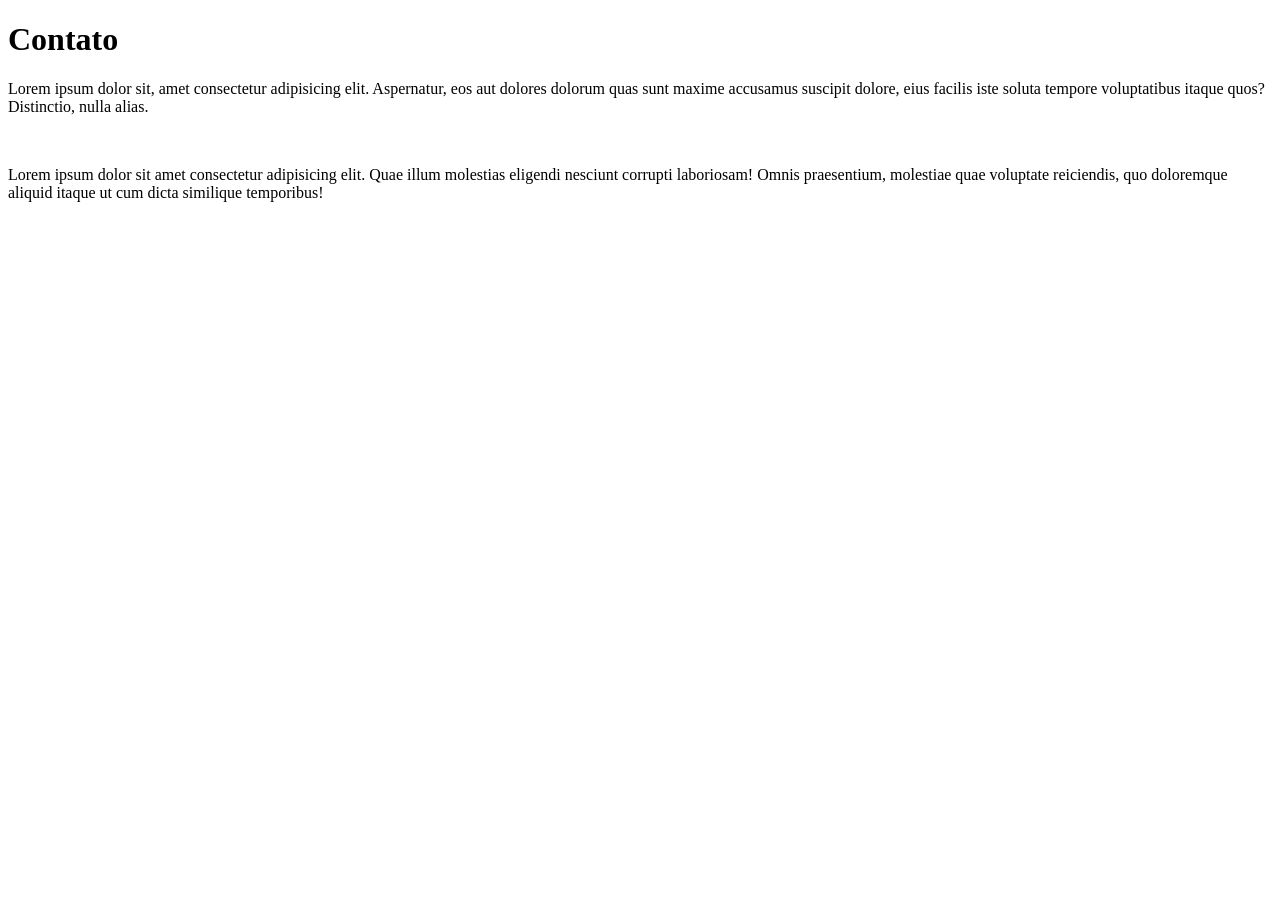
==== Contato.html @ ce0b98da "Contato Criação da pagina contato" ====
<!DOCTYPE html>
<html lang="en">
<head>
    <meta charset="UTF-8">
    <meta name="viewport" content="width=device-width, initial-scale=1.0">
    <link rel="stylesheet" href="style.css">
    <title>Contato</title>
</head>
<body>
    <main class="mainContato">
        <h1>Contato</h1>
    <p>Lorem ipsum dolor sit, amet consectetur adipisicing elit. Aspernatur, eos aut dolores dolorum quas sunt maxime accusamus suscipit dolore, eius facilis iste soluta tempore voluptatibus itaque quos? Distinctio, nulla alias.</p><br>
    <p>Lorem ipsum dolor sit amet consectetur adipisicing elit. Quae illum molestias eligendi nesciunt corrupti laboriosam! Omnis praesentium, molestiae quae voluptate reiciendis, quo doloremque aliquid itaque ut cum dicta similique temporibus!</p>
    </main>
</body>
</html>
---- style.css ----
mainContato {
    display: flex;
    flex-direction: column;
    align-items: center;
    justify-content: center;
    height: 100vh;
    background-color: #f5f5f5;
}

mainContato h1 {
    font-size: 2.5em;
    margin-bottom: 20px;
    color: #333;
}
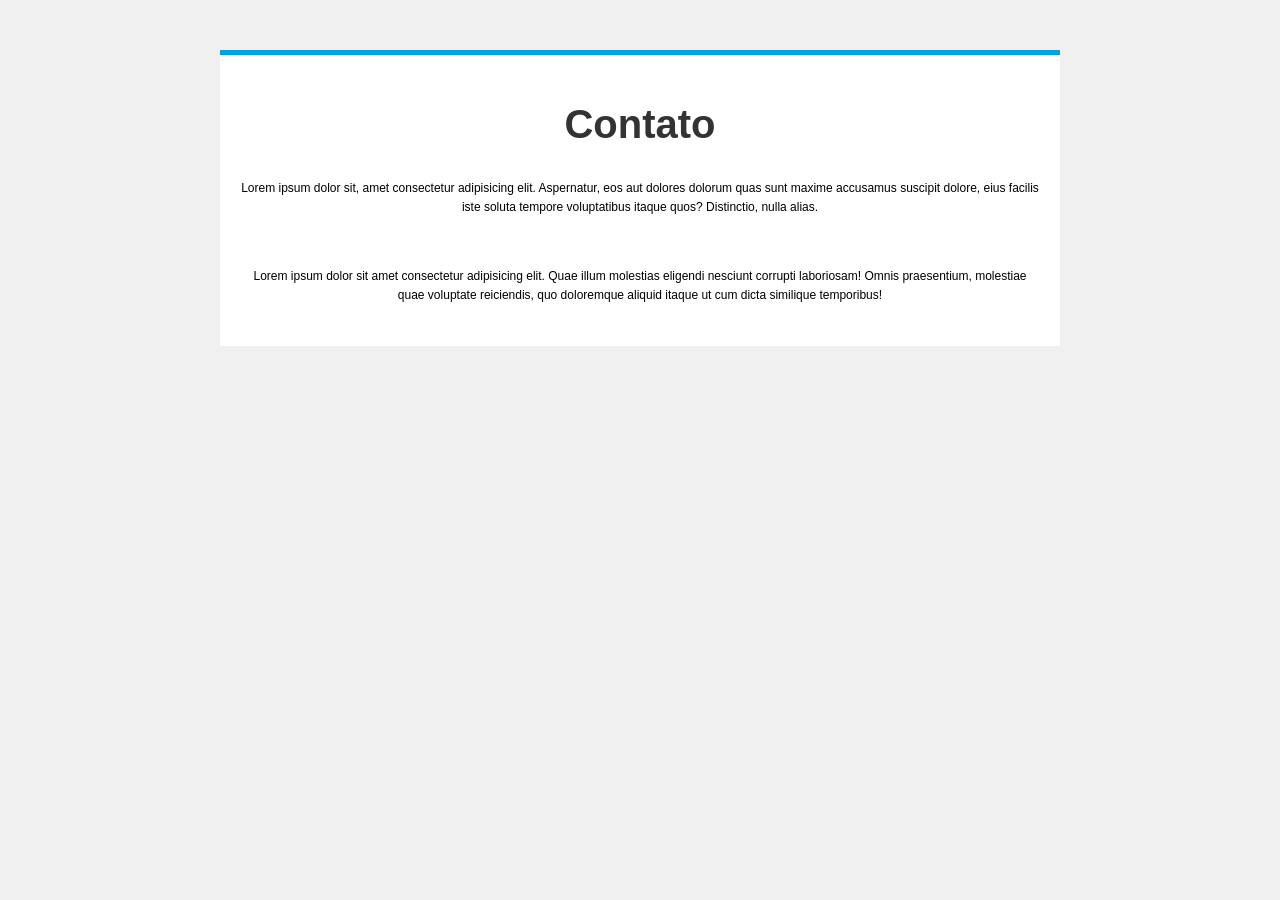
==== commit 45ecc449: "bug arrumando bug" ====
--- a/Contato.html
+++ b/Contato.html
@@ -9,8 +9,8 @@
 <body>
     <main class="mainContato">
         <h1>Contato</h1>
-    <p>Lorem ipsum dolor sit, amet consectetur adipisicing elit. Aspernatur, eos aut dolores dolorum quas sunt maxime accusamus suscipit dolore, eius facilis iste soluta tempore voluptatibus itaque quos? Distinctio, nulla alias.</p><br>
-    <p>Lorem ipsum dolor sit amet consectetur adipisicing elit. Quae illum molestias eligendi nesciunt corrupti laboriosam! Omnis praesentium, molestiae quae voluptate reiciendis, quo doloremque aliquid itaque ut cum dicta similique temporibus!</p>
+            <p>Lorem ipsum dolor sit, amet consectetur adipisicing elit. Aspernatur, eos aut dolores dolorum quas sunt maxime accusamus suscipit dolore, eius facilis iste soluta tempore voluptatibus itaque quos? Distinctio, nulla alias.</p><br>
+            <p>Lorem ipsum dolor sit amet consectetur adipisicing elit. Quae illum molestias eligendi nesciunt corrupti laboriosam! Omnis praesentium, molestiae quae voluptate reiciendis, quo doloremque aliquid itaque ut cum dicta similique temporibus!</p>
     </main>
 </body>
 </html>
--- a/style.css
+++ b/style.css
@@ -1,16 +1,116 @@
-mainContato {
+
+.mainEmpresa {
     display: flex;
     flex-direction: column;
     align-items: center;
     justify-content: center;
-    height: 100vh;
-    background-color: #f5f5f5;
+    padding: 20px;
 }
 
-mainContato h1 {
+.mainEmpresa h1 {
     font-size: 2.5em;
     margin-bottom: 20px;
     color: #333;
 }
 
+.mainEmpresa p {
+    font-size: 12px;
+    margin-bottom: 20px;
+    text-align: center;
+}
 
+.mainContato {
+    display: flex;
+    flex-direction: column;
+    align-items: center;
+    justify-content: center;
+    padding: 20px;
+}
+
+.mainContato h1 {
+    font-size: 2.5em;
+    margin-bottom: 20px;
+    color: #333;
+}
+
+.mainContato p {
+    font-size: 12px;
+    margin-bottom: 20px;
+    text-align: center;
+}
+
+
+main{
+    background-color: #ffffff; /* branco */
+    color: #000000; /* preto */
+    max-width: 800px;
+    margin: 50px auto;
+    padding: 30px;
+    border-top: 5px solid #00A3E0; /* azul */
+    text-align: center;
+}
+
+main h2{
+    color: #00A3E0; /* azul */
+}
+
+main p{
+    line-height: 1.6;
+}
+
+.galeria {
+    display: flex;          
+    justify-content: center; 
+    gap: 20px;              
+}
+
+.galeria img {
+    width: 250px;
+    height: 180px;
+    object-fit: cover;
+}
+.footer{
+    background-color: #000000; /* preto */
+    color: #ffffff; /* branco */
+    text-align: center;
+    padding: 15px;
+    border-top: 4px solid #00A3E0; /* azul */
+}
+body{
+    background-color: #f0f0f0;
+    font-family: Arial, sans-serif;
+    margin: 0;
+    padding: 0;
+}
+
+header {
+    background-color: #333;
+    color: white;
+    padding: 20px;
+    text-align: left;
+}
+nav {
+    background-color: #444;
+    overflow: hidden;
+}
+
+nav a {
+    float: left;
+    display: block;
+    color: white;
+    text-align: center;
+    padding: 14px 16px;
+    text-decoration: none;
+}
+
+nav a:hover {
+    background-color: #ddd;
+    color: black;
+}
+
+ul {
+    display: flex;
+    list-style-type: none;
+    padding: 0;
+
+}
